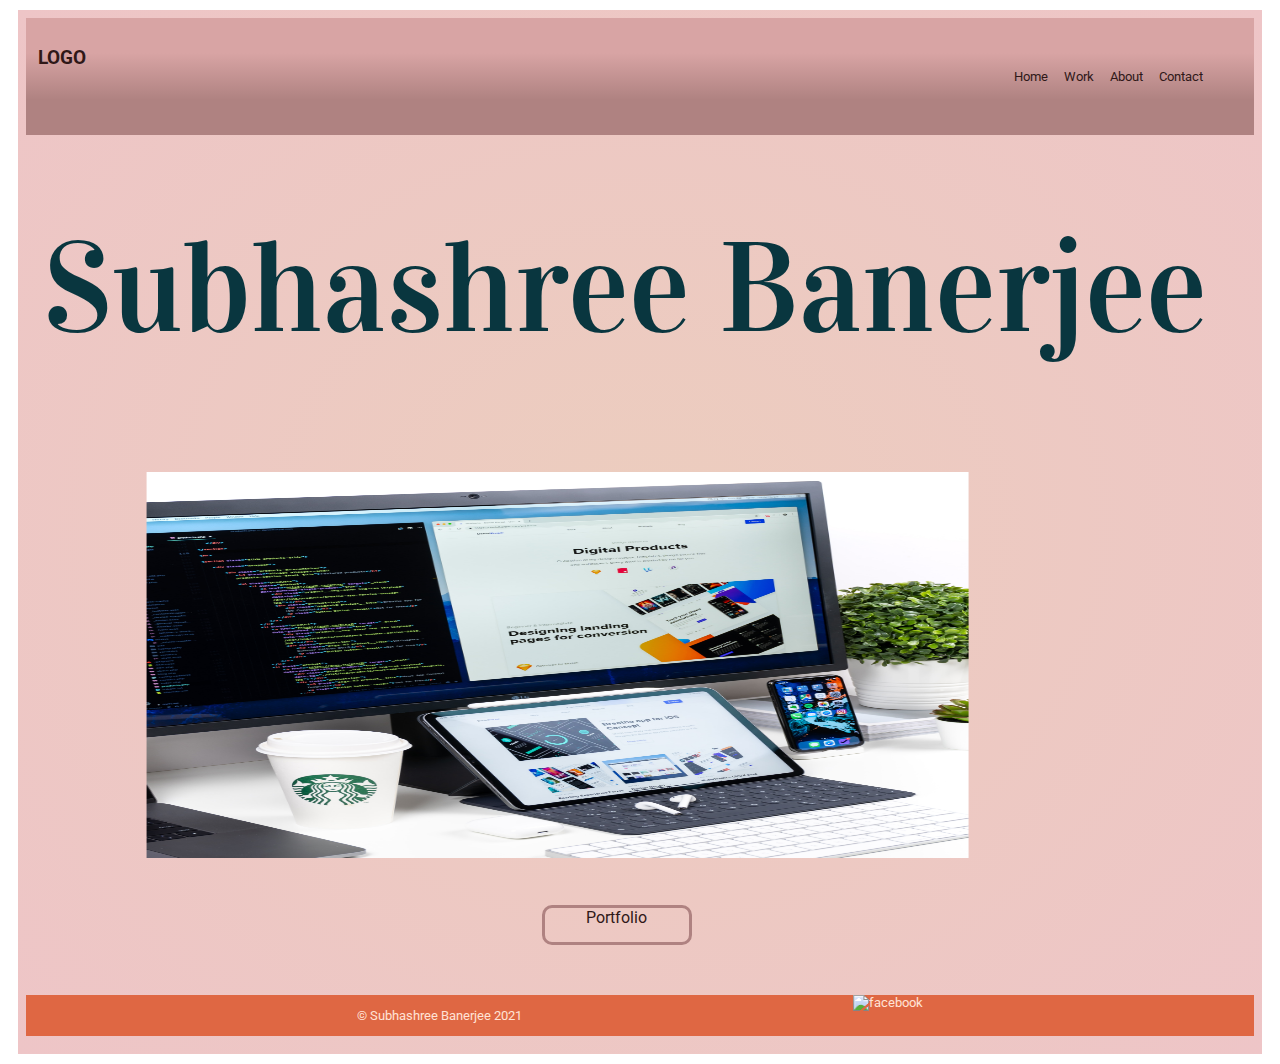
==== projects/project2/index.html @ f0b83295 "first commit" ====
<!DOCTYPE html>
<html lang="en">

<head>
    <meta charset="UTF-8">
    <meta name="viewport" content="width=device-width, initial-scale=1.0">
    <link rel="stylesheet" href="css/style.css">

    <title>Portfolio</title>
</head>

<body id="home">
    <div class="container">
        <header>
            <!--<div for header portion contains logo and nav menu->
        <div class="headerportion">
           <div for  logo> -->
            <div class="logo">
                <h2>LOGO</h2>
            </div>
            <!--div for  logo ends -->
            <!--div for  nav menu -->
            <div class="topnav">
                <nav>
                    <ul>
                        <li><a href="index.html">Home </a></li>
                        <li><a href="work/index.html">Work</a></li>
                        <li><a href="About/index.html">About</a></li>
                        <li><a href="contact/index.html">Contact</a></li>
                    </ul>
                </nav>

            </div>


        </header>

        <!--div for  nav menu ends -->
        <!--<div for  header portion ends -->

            <main>
                <div id="wrapper">
                    <div class="title">
                        <div class="inner-title">
                            <div class="firstname">
                                <div class="firstname-inner">
                                    Subhashree
                                </div>
        
                            </div>
                                <div class="lastname">
                                    <div class="lastname-inner">Banerjee</div>
                                    
                                </div>
                        </div>
        
                    </div>
                    
        
                    <div class="image">
                        <img class="img-specs" src="images/project_webdesign_1.jpg" alt="designimage">
                    </div>
                    
                    <div class="hero1">       
        
                    <br class="clear">
                </div>
                <div></div>
                <div class="button"> <a href="work/index.html"> Portfolio </a>
                </div>
                   
        
                </div>
            </main>
        
                <footer>
                    <p>© Subhashree Banerjee 2021</p>
                    <img src="" alt=" facebook">
        
                </footer>
        
    </div>
 </body>
        
</html>
       <!--- <main>

            <div class="hero1">
                <h1>Home Page</h1>

                <p>Hello, <br>
                    My name is Subhashree 
                    <img src="images/project_webdesign_1.jpg" alt="designimage">
                    Lorem ipsum dolor sit amet, consectetur adipisicing elit. Enim, ratione harum modi nisi possimus
                    aliquid asperiores quis dignissimos sunt quisquam qui reiciendis iste eaque pariatur omnis, quae
                    ducimus quos rerum?Lorem ipsum dolor sit amet, consectetur adipisicing elit. Enim, ratione harum
                    modi nisi possimus aliquid asperiores quis dignissimos sunt quisquam qui reiciendis iste eaque
                    pariatur omnis, quae ducimus quos rerum?</p>


                <br class="clear">
            </div>
            <div></div>
            <div class="button"> <a href="work/index.html"> Portfolio </a>
            </div>


        </main>

        <footer>
            <p>© Subhashree Banerjee 2021</p>

        </footer>

    </div>
</body>

</html>-->
---- projects/project2/css/style.css ----
@import url('https://fonts.googleapis.com/css2?family=PT+Sans+Narrow&family=Roboto+Condensed&family=Roboto:ital,wght@0,400;0,500;1,400&family=Vidaloka&display=swap');


* {
    position: relative;
    box-sizing: border-box;


}
body {
    
    font-family: 'Roboto',"sans-serif";
    font-weight:400;
    font-size:1rem;
 
    color:#09363f;
}
.container {
    margin: 10px;
    padding: .5rem;
    background-image: radial-gradient(#eccdbe, #eec5c7);
    background-repeat: no-repeat;
    background-position: center;
    background-repeat: no-repeat;
    background-size: cover;
    max-height:100%;

}

   header {

    margin: 0;
    width: 100%;
    display: flex;
    justify-content: space-between;
    background-image: linear-gradient(#d8a4a4 30%, #af8281 70%);
    position: relative;

}

nav ul {
    display: inline-flex;
    list-style: none;
    margin: 2.5rem;
    padding: .2rem;
    justify-content: left;

}

.logo {
    display: block;
    justify-content: flex-start;
    margin: 2px;
    padding: 10px;
    color: hsl(0, 33%, 14%);
}


nav a {

    text-decoration: none;
    margin: .5rem;
    color: hsl(0, 33%, 14%);
}

nav li {
    display: inline-flex;
    padding: 0;
    

}

#wrapper {

    z-index: 100;
}

#wrapper:hover {
    opacity: 0.7;
}


#wrapper {
    display: grid;
    grid-template-columns: 1fr ;
    grid-template-rows: 1fr 1fr;
    align-items: center;
    padding-bottom: 2rem, ;
    height: 90vh;
    width: 100%;
    
    color:#09363f;


}



.title {
    display: grid;
    padding-left: 1rem;
    grid-column: 1/-1;
    grid-row: 1;
    font-family: "Vidaloka", "Sans-erif";
    font-weight: 400;
    font-size: 10vw;
    width: 100%;
    z-index: 2;
}

.inner-title {
    display: inline-block;

}

.button{
    margin:auto;
    padding-bottom:5px;
    text-align:center;
    width: 150px;
    height: 40px;
    font-size:1rem;
    color:hsl(0, 33%, 14%);
    
    background-color:transparent;
    border:3px solid #af8281 ;
    border-radius: 10px;
}
 .button a {
     color:hsl(0, 33%, 14%);
     text-decoration: none;
     text-justify: auto;
     padding:5px;

 }

@keyframes text-clip {

    from {

        clip-path: polygon(0% 100%, 100% 100%, 100% 100%, 0% 100%);
    }

    to {

        clip-path: polygon(0% 0%, 100% 0%, 100% 100%, 0% 100%);
    }

}

@keyframes outer-left {

    from {
        
        transform: translate(60%);
       
    }

    to {
        transform: none;

    }

}


@keyframes inner-left {

    from {
        transform: translate(-60%);
      
    }

    to {
        transform: none;

    }

}

.firstname,
.lastname {

    animation: outer-left 1s 1s cubic-bezier(.5, 1, 0.1, 1) both;

}

.inner-title {
    display: inline-block;

    animation: inner-left 1s 1s ease both;
}

.firstname-inner {
    display: inline-block;

    animation: inner-left 1s 1s ease both,
        text-clip 1s 1s cubic-bezier(.5, 1, 0.1, 1) both;


}

.lastname-inner {

    animation: text-clip 1s 1s cubic-bezier(.5, 0, 0.1, 1) both;

}

.title {

    animation: outer-left 1s 1s ease both;
}



.firstname, .firstname-inner {

    display: inline-block;
}


.lastname {

    display: inline-block;
}

.img-specs , .hero-image{

    width: 75%;
    max-width: 90%;
    height: 50vh;
    padding:2rem;
    animation: image-in 1s 1s backwards;
    transform: translateX(10%);
}

/*.hero-image {

    max-width: 45vmax;
    display: grid;
    grid-row: 1;
    grid-column: 2;
    
    padding-right: 1rem;

    animation: image-in 1s 2s backwards;
    transform: translateX(50%);



}*/

@keyframes image-in {

    from {
        clip-path: polygon(0% 0%, 100% 0%,100% 0%, 0% 0%);
    }

    to {

        clip-path: polygon(0% 0%, 100% 0% , 100% 100%, 0% 100%);
    }
}
footer{
    display:flex;
    justify-content: space-evenly;
    position:relative;
    margin-top:50px;
    margin-bottom: 10px;
    /*background-color:#002a32 ;*/
    background-color: #df6743;
    color:#ffe3d6;
}


/*@media screen and (min-width:650px){

    body{

        font-size:2rem;
    }

    .parent{
        display: block;
        justify-content: space-evenly;
    }

    main {   
        display: block;
        max-width:90vw;

    }
    .firstname, .firstname-inner, .lastname, .lastname-inner{

        display: block;
    }*/

 

@media screen and (min-width:650px){

    main {   
        display: inline-block;

    }
    body, nav , header{
        font-size:1vw;
    }
    
   
  img {
      float:left;
      max-width:30%;
      max-height:60vh;
      height:100%;
  }
  
  .img-specs , .hero-image{

    width: 75%;
    max-width:70vw;
    height: 50vh;
    padding:2rem;
    animation: image-in 1s 1s backwards;
    transform: translateX(10%);
}

                 

 
} 




/* @import url('https://fonts.googleapis.com/css2?family=PT+Sans+Narrow&family=Roboto+Condensed&family=Roboto:ital,wght@0,400;0,500;1,400&family=Vidaloka&display=swap');


*{
    box-sizing:border-box;
}
/* -Style sheet for home and About oage-*/

/*body{

    font-family: 'roboto',sans-serif;
    font-weight;400;
    font-size;24px;
    
    color:#09363f;
}
    
   .container {
    margin:10px;
    padding:.5rem;
    background-image:radial-gradient(#eccdbe, #eec5c7);
    background-repeat: no-repeat; 
    background-position:center;
    background-size:cover;  
    max-height:100%;
    
   } 

header{
   margin:0;
   width:100%;
    display:flex;
    justify-content: space-between;
   background-image:linear-gradient( #d8a4a4 30%,#af8281 70%);
    position:relative;

}


   nav ul{
       display:inline-flex;
       list-style: none;
       margin:2.5rem;
       padding:.2rem; 
       justify-content: left;
       
   }
   .logo{
       display:block;
       justify-content:flex-start;
       margin:2px;
       color:hsl(0, 33%, 14%);
   }

   nav a { 
    font-family:'roboto condensed','san-serif' ;
    font-weight:400;
    font-size:36px;
    text-decoration:none;
    margin:1rem;
    color:hsl(0, 33%, 14%);
    margin-right: 5px;
   }


   nav li{
    display:inline-flex;
    padding:0;
    
       
   }
   .hero1{
    max-width:1600px;
    margin:0 auto;
   }

  
   .hero{
       max-width:700px;
       margin:0 auto;
   }

    h1 {
        font-family:'Vidaloka',serif ;
        font-weight:400;
        font-size:72px;
       text-align:center;

   }
   .hero img{
     margin-top:10px;  
    float:right;
    width:60%;
    height:100%;
    max-width:100%;
    margin-left:10px;
    shape-outside: ellipse(25% 30%) ;
    clip-path:ellipse(50.5% 40.5% ) ;
    shape-margin: 3rem;
  
    
    
   }   
   .hero1 img{

    margin-top:10px;  
    float:right;
    width:550px;
    height:500px;
    max-width:75%;
    margin-left:10px;
    border:3px solid hsl(0, 33%, 14%);
   } 

   .clear{
       clear: both;
   }
   
   .button{
       margin:auto;
       text-align:center;
       width: 150px;
       height: 40px;
       font-size:1rem;
       color:hsl(0, 33%, 14%);
       
       background-color:transparent;
       border:3px solid #af8281 ;
       border-radius: 10px;
   }
    .button a {
        color:hsl(0, 33%, 14%);
        text-decoration: none;
        text-justify: auto;
        padding:5px;

    }
   .button:hover{
       transform: translate(20%, 20%);

   }
   footer{
       display:flex;
       justify-content: space-evenly;
       position:relative;
       margin-top:50px;
       margin-bottom: 0;
       
       background-color: #df6743;
       color:#ffe3d6;


   }
   .requestform{
       
       padding:10px;
       text-align: center;

   }
   .col-25 {
       
       padding:10px;
       

   }

.formborder{
    border:2px solid #df6743;
    box-shadow: 2px, 5 px 6;

    

}
   .button_face{
    padding:10px;

   }
   @media screen and (min-width:650px){

    body{

        font-size:1.5rem;
    }

    .parent{
        display: block;
        justify-content: space-evenly;
    }

    main {   
        display: block;
        max-width:100%;

    }

    .hero img{

        shape-margin: 6rem;
    }
   
} */
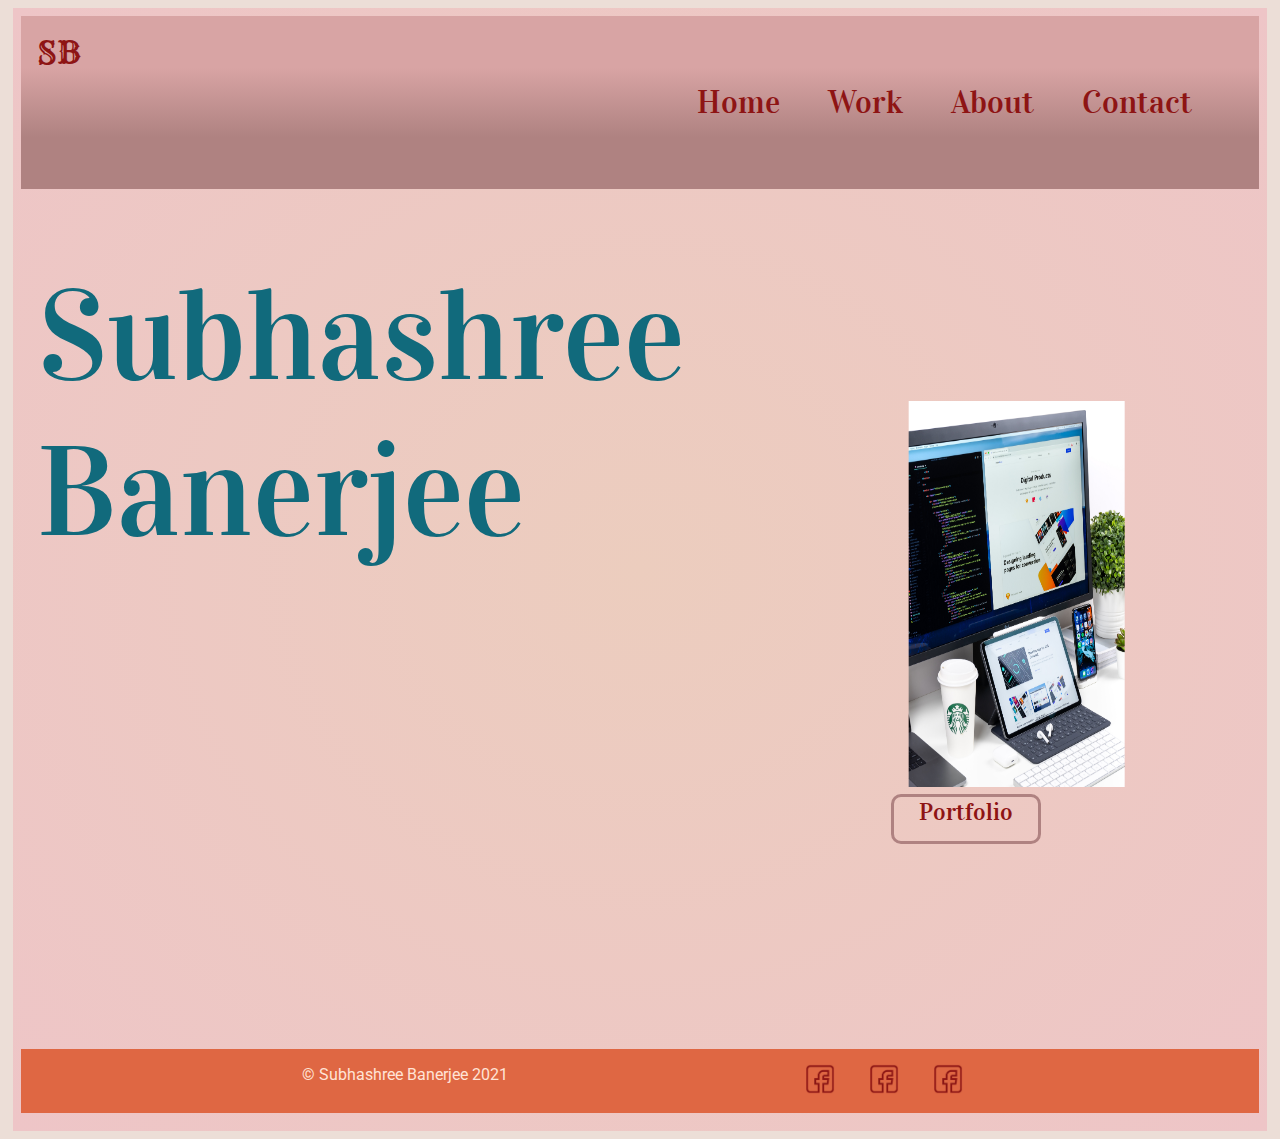
==== commit 08303f10: "footer edited" ====
--- a/projects/project2/index.html
+++ b/projects/project2/index.html
@@ -16,7 +16,7 @@
         <div class="headerportion">
            <div for  logo> -->
             <div class="logo">
-                <h2>LOGO</h2>
+                <h2>SB</h2>
             </div>
             <!--div for  logo ends -->
             <!--div for  nav menu -->
@@ -38,52 +38,50 @@
         <!--div for  nav menu ends -->
         <!--<div for  header portion ends -->
 
-            <main>
-                <div id="wrapper">
-                    <div class="title">
-                        <div class="inner-title">
-                            <div class="firstname">
-                                <div class="firstname-inner">
-                                    Subhashree
-                                </div>
-        
-                            </div>
-                                <div class="lastname">
-                                    <div class="lastname-inner">Banerjee</div>
-                                    
-                                </div>
+        <main>
+            <div id="wrapper">
+                <div class="title">
+                    <div class="inner-title">
+                        <div class="firstname">
+                            Subhashree
                         </div>
-        
+                        <div class="lastname">
+                            Banerjee
+                        </div>
                     </div>
-                    
-        
-                    <div class="image">
-                        <img class="img-specs" src="images/project_webdesign_1.jpg" alt="designimage">
-                    </div>
-                    
-                    <div class="hero1">       
-        
-                    <br class="clear">
+
                 </div>
-                <div></div>
-                <div class="button"> <a href="work/index.html"> Portfolio </a>
+
+
+                <div class="image">
+                    <img class="img-specs" src="images/project_webdesign_1.jpg" alt="designimage">
                 </div>
-                   
-        
+
+                <br class="clear">
+
+
+                <div class="button">
+                     <a href="work/index.html">Portfolio</a>
                 </div>
-            </main>
-        
-                <footer>
-                    <p>© Subhashree Banerjee 2021</p>
-                    <img src="" alt=" facebook">
-        
-                </footer>
-        
+            </div>
+        </main>
+
+        <footer>
+            <p>© Subhashree Banerjee 2021</p>
+            <div class="socialmedia">
+                <img src="../project2/images/facebbookedited.png" alt=" facebook" class="icons">
+                <img src="../project2/images/facebbookedited.png" alt=" facebook" class="icons">
+                <img src="../project2/images/facebbookedited.png" alt=" facebook" class="icons">
+            </div>
+            
+
+        </footer>
+
     </div>
- </body>
-        
+</body>
+
 </html>
-       <!--- <main>
+<!--- <main>
 
             <div class="hero1">
                 <h1>Home Page</h1>
--- a/projects/project2/css/style.css
+++ b/projects/project2/css/style.css
@@ -1,6 +1,5 @@
 
-@import url('https://fonts.googleapis.com/css2?family=PT+Sans+Narrow&family=Roboto+Condensed&family=Roboto:ital,wght@0,400;0,500;1,400&family=Vidaloka&display=swap');
-
+@import url('https://fonts.googleapis.com/css2?family=PT+Sans+Narrow&family=Roboto+Condensed&family=Roboto:ital,wght@0,400;0,500;1,400&family=Rye&family=Vidaloka&display=swap');
 
 * {
     position: relative;
@@ -13,18 +12,18 @@
     font-family: 'Roboto',"sans-serif";
     font-weight:400;
     font-size:1rem;
- 
+    background-color: #ecded7;
     color:#09363f;
 }
 .container {
-    margin: 10px;
+    margin: 5px;
     padding: .5rem;
     background-image: radial-gradient(#eccdbe, #eec5c7);
     background-repeat: no-repeat;
     background-position: center;
     background-repeat: no-repeat;
     background-size: cover;
-    max-height:100%;
+    max-height:200vw;
 
 }
 
@@ -34,50 +33,63 @@
     width: 100%;
     display: flex;
     justify-content: space-between;
+    font-family: 'Vidaloka',"sans-serif";
+    font-weight:400;
+    font-size:24px;
     background-image: linear-gradient(#d8a4a4 30%, #af8281 70%);
     position: relative;
 
 }
 
-nav ul {
-    display: inline-flex;
-    list-style: none;
-    margin: 2.5rem;
-    padding: .2rem;
-    justify-content: left;
-
-}
 
 .logo {
     display: block;
     justify-content: flex-start;
     margin: 2px;
     padding: 10px;
-    color: hsl(0, 33%, 14%);
-}
-
-
-nav a {
-
+}
+.logo h2{ 
+    font-family:'rye','cursive';
+    font-weight:400;
+    font-size: 2rem;
+    margin:4px;
+    color:#8E1414;
+   
+}
+
+nav ul {
+    display: inline-flex;
+    justify-content: left;
+    list-style: none;
+    margin: 2.5rem;
+    padding: .2rem;
+    
+}
+
+nav a{
     text-decoration: none;
     margin: .5rem;
-    color: hsl(0, 33%, 14%);
-}
-
+    color:#8E1414;
+
+}
 nav li {
     display: inline-flex;
     padding: 0;
     
 
 }
+h1 {
+    font-family:'Vidaloka','san-serif';
+    font-size: 14vw;
+    display:flex;
+    justify-content: space-evenly;
+    justify-items: center;
+    text-align: center;
+}
 
 #wrapper {
 
     z-index: 100;
-}
-
-#wrapper:hover {
-    opacity: 0.7;
 }
 
 
@@ -90,11 +102,10 @@
     height: 90vh;
     width: 100%;
     
-    color:#09363f;
-
-
-}
-
+    color:#116a7c;
+
+
+}
 
 
 .title {
@@ -115,25 +126,35 @@
 }
 
 .button{
-    margin:auto;
-    padding-bottom:5px;
+    font-family: 'Vidaloka',serif;
+    font-weight: 400;
+    padding-left:-4rem ;
+    padding-bottom:-4rem;
+    margin:5px;
     text-align:center;
     width: 150px;
-    height: 40px;
-    font-size:1rem;
+    height: 50px;
+    font-size:1.5em;
     color:hsl(0, 33%, 14%);
-    
     background-color:transparent;
     border:3px solid #af8281 ;
     border-radius: 10px;
-}
- .button a {
-     color:hsl(0, 33%, 14%);
-     text-decoration: none;
-     text-justify: auto;
-     padding:5px;
-
- }
+    animation:button_up 1s 2s ease-in both;
+}
+
+.button a {
+color:#8E1414;
+ text-decoration: none;
+ text-align: center;
+ 
+
+}
+.button:hover {
+
+filter: drop-shadow(.5rem 1rem .5rem rgb(236, 155, 49));
+transform: scale(1,2);
+}
+
 
 @keyframes text-clip {
 
@@ -177,6 +198,21 @@
 
     }
 
+}
+
+@keyframes button_up {
+
+    from{
+         
+         transform:translateY(300px);
+    }
+
+  to {
+        
+          transform:none;
+
+
+  }
 }
 
 .firstname,
@@ -262,6 +298,14 @@
         clip-path: polygon(0% 0%, 100% 0% , 100% 100%, 0% 100%);
     }
 }
+
+.icons{
+    margin:15px;
+    width:30px;
+    height:30px;
+    
+}
+
 footer{
     display:flex;
     justify-content: space-evenly;
@@ -273,32 +317,39 @@
     color:#ffe3d6;
 }
 
-
+    @media screen and (min-width:650px){
+
+   
+        nav li{
+           
+        padding:1rem;
+            font-size:2rem;
+            
+            
+        }
+           
+            main {   
+                display: block;
+                max-width:100%;
+        
+            }
+            .firstname, .lastname{
+        
+                display:inline-block;
+            }
+        
+         .image {
+        
+            display: grid;
+            grid-row: 1;
+            grid-column: 2;
+            animation: image-in 1s 2s backwards;
+            transform: translate(-10% ,40%);
+        
+        
+        
+        }
 /*@media screen and (min-width:650px){
-
-    body{
-
-        font-size:2rem;
-    }
-
-    .parent{
-        display: block;
-        justify-content: space-evenly;
-    }
-
-    main {   
-        display: block;
-        max-width:90vw;
-
-    }
-    .firstname, .firstname-inner, .lastname, .lastname-inner{
-
-        display: block;
-    }*/
-
- 
-
-@media screen and (min-width:650px){
 
     main {   
         display: inline-block;
@@ -324,12 +375,12 @@
     padding:2rem;
     animation: image-in 1s 1s backwards;
     transform: translateX(10%);
-}
+}*/
 
                  
 
  
-} 
+
 
 
 
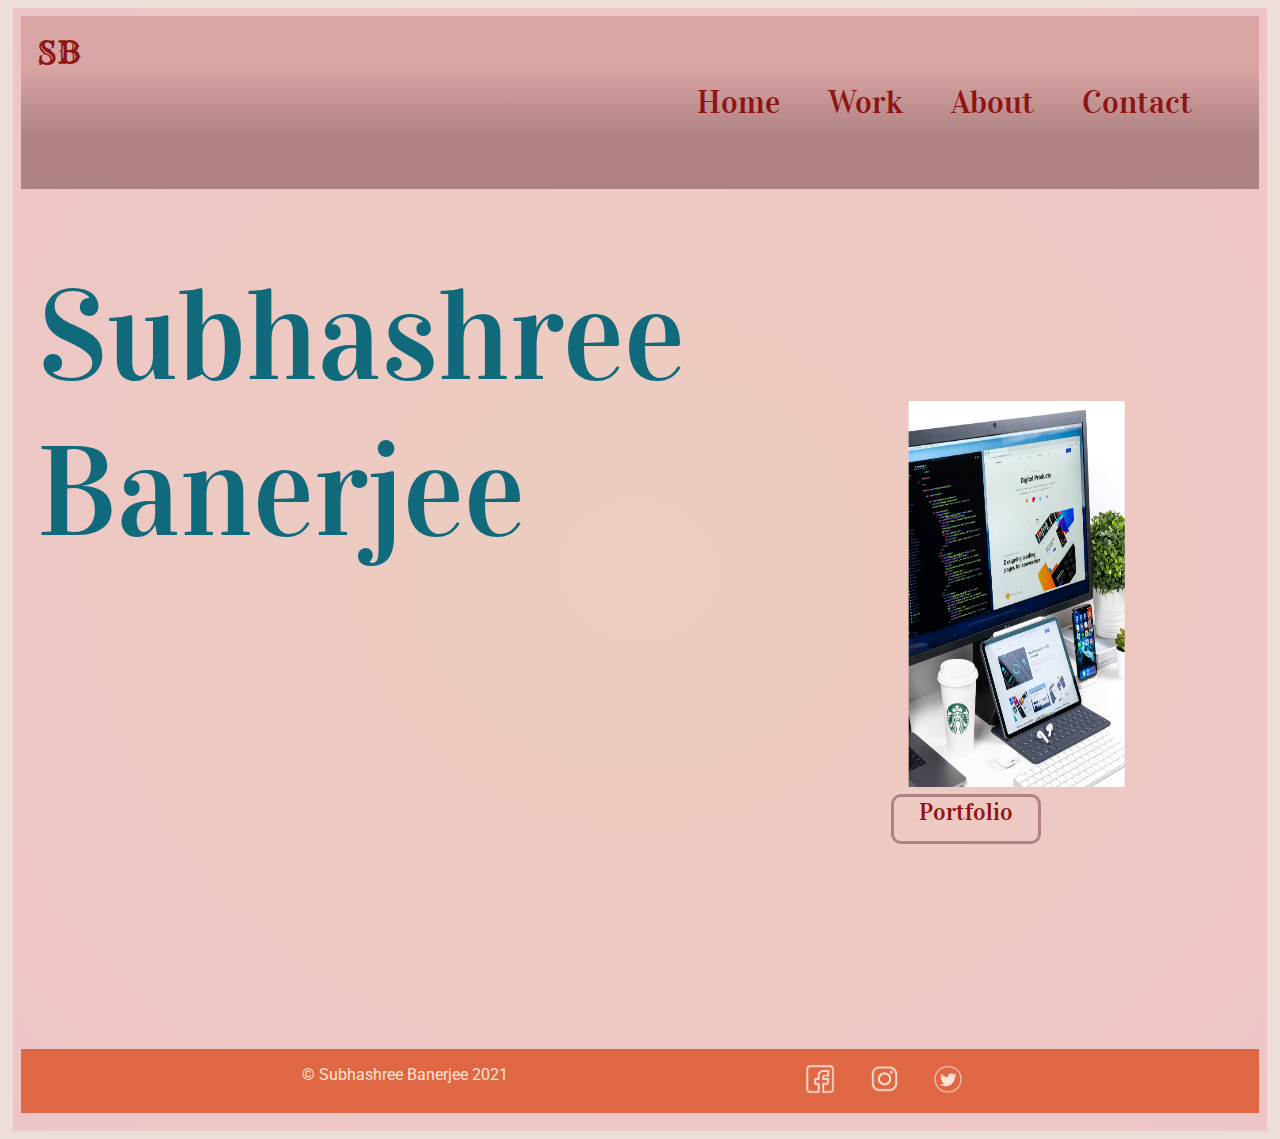
==== commit 5309c8de: "work updated" ====
--- a/projects/project2/index.html
+++ b/projects/project2/index.html
@@ -69,9 +69,9 @@
         <footer>
             <p>© Subhashree Banerjee 2021</p>
             <div class="socialmedia">
-                <img src="../project2/images/facebbookedited.png" alt=" facebook" class="icons">
-                <img src="../project2/images/facebbookedited.png" alt=" facebook" class="icons">
-                <img src="../project2/images/facebbookedited.png" alt=" facebook" class="icons">
+                <img src="../project2/images/facebook.png" alt="facebook icon" class="icons">
+                <img src="../project2/images/insta.png" alt="insta icon" class="icons">
+                <img src="../project2/images/twitter.png" alt="twitter icon" class="icons">
             </div>
             
 
--- a/projects/project2/css/style.css
+++ b/projects/project2/css/style.css
@@ -23,7 +23,7 @@
     background-position: center;
     background-repeat: no-repeat;
     background-size: cover;
-    max-height:200vw;
+    max-height:100%;
 
 }
 
@@ -139,7 +139,7 @@
     background-color:transparent;
     border:3px solid #af8281 ;
     border-radius: 10px;
-    animation:button_up 1s 2s ease-in both;
+    animation:button_up 1s 1s ease-in both;
 }
 
 .button a {
@@ -156,64 +156,6 @@
 }
 
 
-@keyframes text-clip {
-
-    from {
-
-        clip-path: polygon(0% 100%, 100% 100%, 100% 100%, 0% 100%);
-    }
-
-    to {
-
-        clip-path: polygon(0% 0%, 100% 0%, 100% 100%, 0% 100%);
-    }
-
-}
-
-@keyframes outer-left {
-
-    from {
-        
-        transform: translate(60%);
-       
-    }
-
-    to {
-        transform: none;
-
-    }
-
-}
-
-
-@keyframes inner-left {
-
-    from {
-        transform: translate(-60%);
-      
-    }
-
-    to {
-        transform: none;
-
-    }
-
-}
-
-@keyframes button_up {
-
-    from{
-         
-         transform:translateY(300px);
-    }
-
-  to {
-        
-          transform:none;
-
-
-  }
-}
 
 .firstname,
 .lastname {
@@ -271,21 +213,77 @@
     transform: translateX(10%);
 }
 
-/*.hero-image {
+/* Animation details*/
+@keyframes text-clip {
+
+    from {
+
+        clip-path: polygon(0% 100%, 100% 100%, 100% 100%, 0% 100%);
+    }
+
+    to {
+
+        clip-path: polygon(0% 0%, 100% 0%, 100% 100%, 0% 100%);
+    }
+
+}
+
+@keyframes outer-left {
+
+    from {
+        
+        transform: translate(60%);
+       
+    }
+
+    to {
+        transform: none;
+
+    }
+
+}
+
+
+@keyframes inner-left {
+
+    from {
+        transform: translate(-60%);
+      
+    }
+
+    to {
+        transform: none;
+
+    }
+
+}
+
+@keyframes button_up {
+
+    from{
+         
+         transform:translateY(600px);
+    }
+
+  to {
+        
+          transform:none;
+
+
+  }
+}
+
+.hero-image {
 
     max-width: 45vmax;
     display: grid;
     grid-row: 1;
-    grid-column: 2;
-    
+    grid-column: 2; 
     padding-right: 1rem;
-
-    animation: image-in 1s 2s backwards;
-    transform: translateX(50%);
-
-
-
-}*/
+    animation: image-in 1s 1s backwards;
+    transform: translateX(30%);
+
+}
 
 @keyframes image-in {
 
@@ -345,8 +343,16 @@
             grid-column: 2;
             animation: image-in 1s 2s backwards;
             transform: translate(-10% ,40%);
-        
-        
+         }
+            .img-specs , .hero-image{
+
+                width: 75%;
+                max-width:70vw;
+                height: 50vh;
+                padding:2rem;
+                animation: image-in 1s 1s backwards;
+                transform: translateX(10%);
+            }
         
         }
 /*@media screen and (min-width:650px){
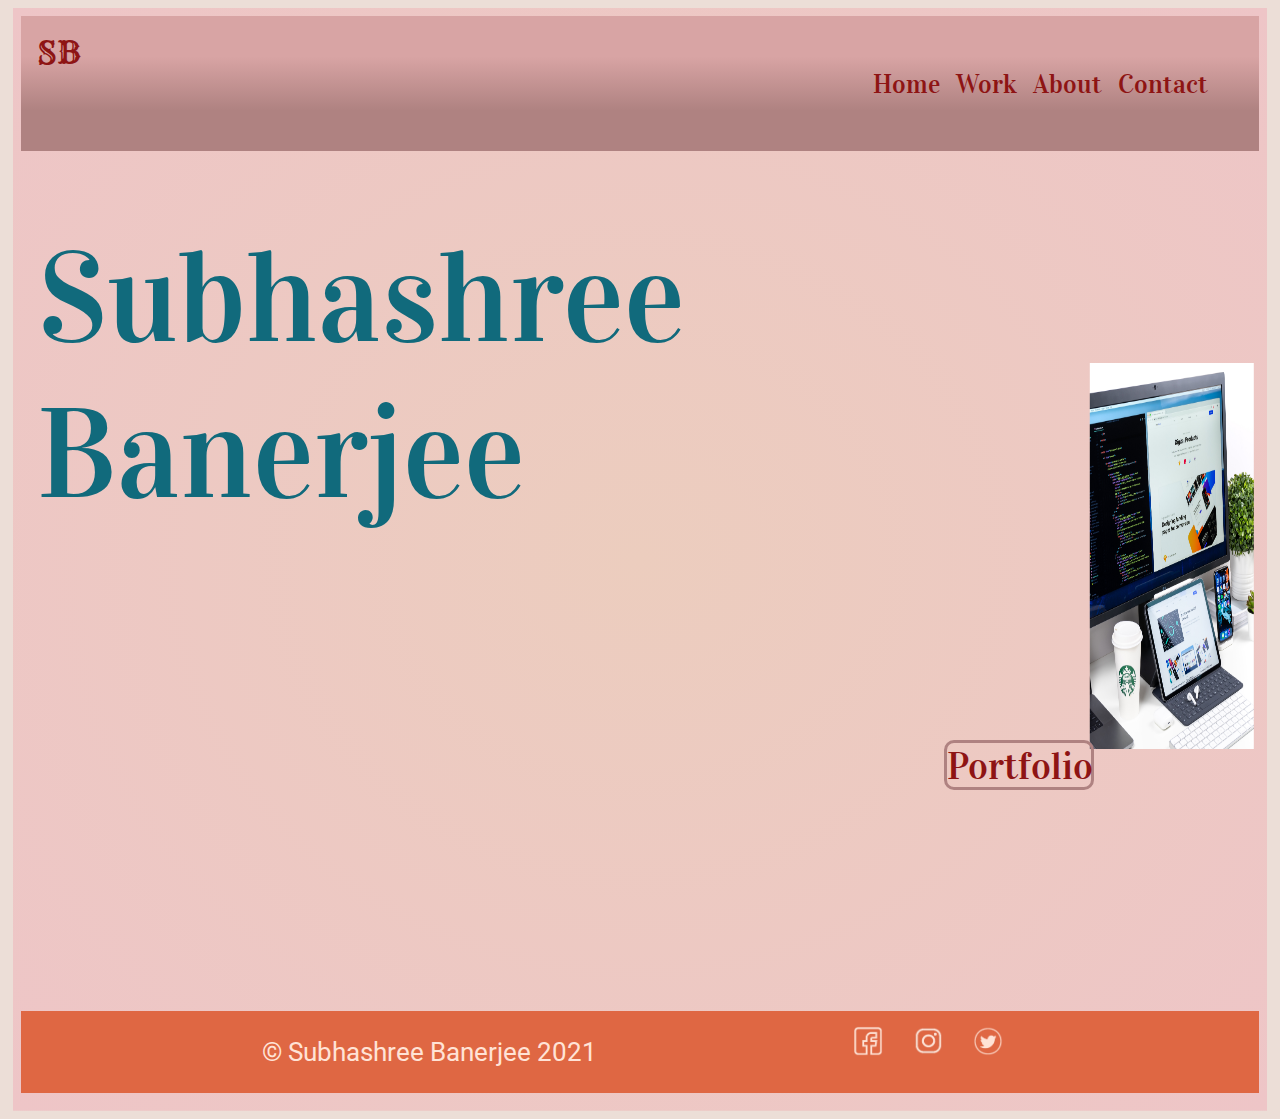
==== commit 0fa21995: "Update style.css" ====
--- a/projects/project2/index.html
+++ b/projects/project2/index.html
@@ -25,7 +25,7 @@
                     <ul>
                         <li><a href="index.html">Home </a></li>
                         <li><a href="work/index.html">Work</a></li>
-                        <li><a href="About/index.html">About</a></li>
+                        <li><a href="about/index.html">About</a></li>
                         <li><a href="contact/index.html">Contact</a></li>
                     </ul>
                 </nav>
--- a/projects/project2/css/style.css
+++ b/projects/project2/css/style.css
@@ -11,7 +11,7 @@
     
     font-family: 'Roboto',"sans-serif";
     font-weight:400;
-    font-size:1rem;
+    font-size:1.25rem;
     background-color: #ecded7;
     color:#09363f;
 }
@@ -85,12 +85,10 @@
     justify-content: space-evenly;
     justify-items: center;
     text-align: center;
-}
-
-#wrapper {
-
-    z-index: 100;
-}
+    color:#116a7c;
+}
+
+
 
 
 #wrapper {
@@ -98,10 +96,9 @@
     grid-template-columns: 1fr ;
     grid-template-rows: 1fr 1fr;
     align-items: center;
-    padding-bottom: 2rem, ;
+    padding-bottom: 2rem ;
     height: 90vh;
     width: 100%;
-    
     color:#116a7c;
 
 
@@ -118,18 +115,37 @@
     font-size: 10vw;
     width: 100%;
     z-index: 2;
-}
+     animation: outer-left 1s 1s ease both;
+    
+}
+
+
 
 .inner-title {
     display: inline-block;
+    animation: inner-left 1s 1s ease both;
+}
+
+.firstname {
+    display: inline-block;
+    animation: inner-left 1s 1s cubic-bezier(.5, 1, 0.1, 1) both,
+        text-clip 1s 1s cubic-bezier(.5, 1, 0.1, 1) both;
+
+
+}
+
+.lastname {
+    display: inline-block;
+    animation: outer-left 1s 1s cubic-bezier(.5, 1, 0.1, 1) both,text-clip 1s 1s cubic-bezier(.5, 0, 0.1, 1) both;
 
 }
 
 .button{
     font-family: 'Vidaloka',serif;
+
     font-weight: 400;
-    padding-left:-4rem ;
-    padding-bottom:-4rem;
+   padding-left:-4rem ;
+   padding-bottom:-4rem;
     margin:5px;
     text-align:center;
     width: 150px;
@@ -141,66 +157,30 @@
     border-radius: 10px;
     animation:button_up 1s 1s ease-in both;
 }
-
-.button a {
-color:#8E1414;
- text-decoration: none;
- text-align: center;
- 
-
-}
+ .button a {
+     color:#8E1414;
+     text-decoration: none;
+     text-align: center;
+     
+
+ }
 .button:hover {
 
 filter: drop-shadow(.5rem 1rem .5rem rgb(236, 155, 49));
-transform: scale(1,2);
-}
-
-
-
-.firstname,
-.lastname {
-
-    animation: outer-left 1s 1s cubic-bezier(.5, 1, 0.1, 1) both;
-
-}
-
-.inner-title {
-    display: inline-block;
-
-    animation: inner-left 1s 1s ease both;
-}
-
-.firstname-inner {
-    display: inline-block;
-
-    animation: inner-left 1s 1s ease both,
-        text-clip 1s 1s cubic-bezier(.5, 1, 0.1, 1) both;
-
-
-}
-
-.lastname-inner {
-
-    animation: text-clip 1s 1s cubic-bezier(.5, 0, 0.1, 1) both;
-
-}
-
-.title {
-
-    animation: outer-left 1s 1s ease both;
-}
-
-
-
-.firstname, .firstname-inner {
-
-    display: inline-block;
-}
-
-
-.lastname {
-
-    display: inline-block;
+
+}
+
+
+
+.image {
+    max-width: 25vmax;
+    display: grid;
+    grid-row: 1;
+    grid-column:2;
+    padding-right:1rem;
+    animation: image-in 1s 2s backwards;
+    transform: translate(30%,40%);
+   
 }
 
 .img-specs , .hero-image{
@@ -210,91 +190,27 @@
     height: 50vh;
     padding:2rem;
     animation: image-in 1s 1s backwards;
-    transform: translateX(10%);
-}
-
-/* Animation details*/
-@keyframes text-clip {
-
-    from {
-
-        clip-path: polygon(0% 100%, 100% 100%, 100% 100%, 0% 100%);
-    }
-
-    to {
-
-        clip-path: polygon(0% 0%, 100% 0%, 100% 100%, 0% 100%);
-    }
-
-}
-
-@keyframes outer-left {
-
-    from {
-        
-        transform: translate(60%);
-       
-    }
-
-    to {
-        transform: none;
-
-    }
-
-}
-
-
-@keyframes inner-left {
-
-    from {
-        transform: translate(-60%);
-      
-    }
-
-    to {
-        transform: none;
-
-    }
-
-}
-
-@keyframes button_up {
-
-    from{
-         
-         transform:translateY(600px);
-    }
-
-  to {
-        
-          transform:none;
-
-
-  }
+    transform: translateX(40%);
 }
 
 .hero-image {
-
-    max-width: 45vmax;
-    display: grid;
-    grid-row: 1;
-    grid-column: 2; 
-    padding-right: 1rem;
-    animation: image-in 1s 1s backwards;
-    transform: translateX(30%);
-
-}
-
-@keyframes image-in {
-
-    from {
-        clip-path: polygon(0% 0%, 100% 0%,100% 0%, 0% 0%);
-    }
-
-    to {
-
-        clip-path: polygon(0% 0%, 100% 0% , 100% 100%, 0% 100%);
-    }
+    padding-right:3rem;
+    animation: hero-in 2s 2s backwards;
+   transform: translateX(10%);
+
+}
+.circle
+ {
+    float:right;
+    width:85%;
+    height:85%;
+   shape-outside:circle(120px);
+    clip-path:circle(120px);
+    shape-margin: 1.25rem ;
+}
+.circle:hover{
+
+    transform: scale(1.5);
 }
 
 .icons{
@@ -310,66 +226,104 @@
     position:relative;
     margin-top:50px;
     margin-bottom: 10px;
-    /*background-color:#002a32 ;*/
+   
     background-color: #df6743;
     color:#ffe3d6;
 }
-
-    @media screen and (min-width:650px){
-
-   
-        nav li{
-           
-        padding:1rem;
-            font-size:2rem;
-            
-            
-        }
-           
-            main {   
-                display: block;
-                max-width:100%;
+}
+/* Animation details*/
+
+@keyframes text-clip {
+
+    from {
+
+        clip-path: polygon(0% 100%, 100% 100%, 100% 100%, 0% 100%);
+    }
+
+    to {
+
+        clip-path: polygon(0% 0%, 100% 0%, 100% 100%, 0% 100%);
+    }
+
+}
+
+@keyframes outer-left {
+
+    from {
         
-            }
-            .firstname, .lastname{
+        transform: translate(60%);
+       
+    }
+
+    to {
+        transform: none;
+
+    }
+
+}
+
+
+@keyframes inner-left {
+
+    from {
+        transform: translate(-60%);
+      
+    }
+
+    to {
+        transform: none;
+
+    }
+
+}
+
+@keyframes button_up {
+
+    from{
+         
+         transform:translateY(600px);
+    }
+
+  to {
         
-                display:inline-block;
-            }
-        
-         .image {
-        
-            display: grid;
-            grid-row: 1;
-            grid-column: 2;
-            animation: image-in 1s 2s backwards;
-            transform: translate(-10% ,40%);
-         }
-            .img-specs , .hero-image{
-
-                width: 75%;
-                max-width:70vw;
-                height: 50vh;
-                padding:2rem;
-                animation: image-in 1s 1s backwards;
-                transform: translateX(10%);
-            }
-        
-        }
-/*@media screen and (min-width:650px){
+          transform:none;
+
+
+  }
+}
+@keyframes image-in {
+
+    from {
+        clip-path: polygon(0% 0%, 100% 0%,100% 0%, 0% 0%);
+    }
+
+    to {
+
+        clip-path: polygon(0% 0%, 0% 0% , 10% 100%, 0% 10%);
+    }
+}
+
+
+
+
+
+/* Media Query*/
+   
+@media screen and (min-width:650px){
 
     main {   
         display: inline-block;
 
     }
     body, nav , header{
-        font-size:1vw;
+        font-size:2vw;
     }
     
    
   img {
       float:left;
       max-width:30%;
-      max-height:60vh;
+      max-height:90vh;
       height:100%;
   }
   
@@ -381,7 +335,7 @@
     padding:2rem;
     animation: image-in 1s 1s backwards;
     transform: translateX(10%);
-}*/
+}
 
                  
 
